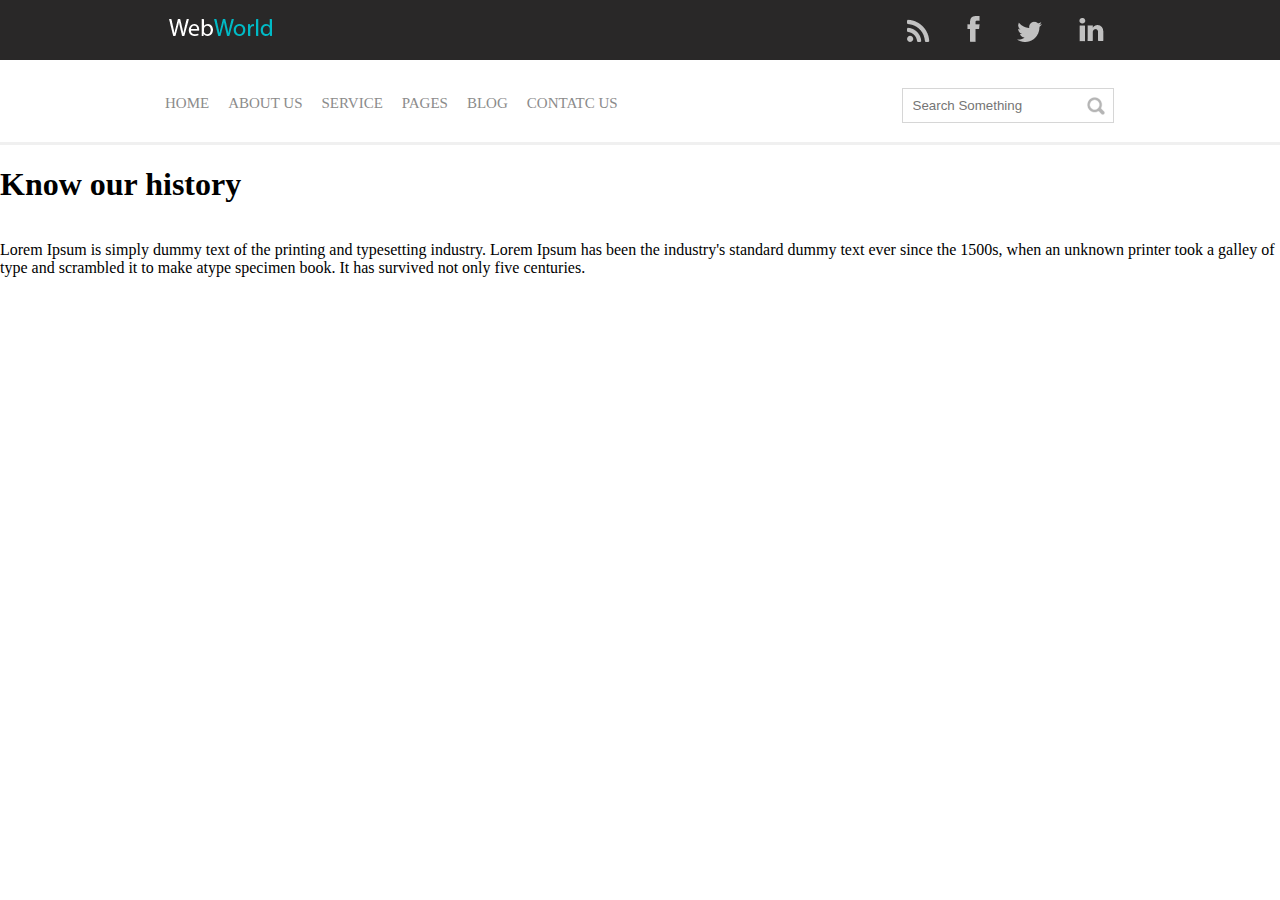
==== about-us.html @ a9f45509 "add urls" ====
<!DOCTYPE html>
<html lang="pt-br">
<head>
    <link rel="stylesheet" href="./css/about-us.css"> <!-- Link Css-->
    <meta charset="UTF-8">
    <meta http-equiv="X-UA-Compatible" content="IE=edge">
    <meta name="viewport" content="width=device-width, initial-scale=1.0">
    <title>Web Word</title>
</head>
<body>
    <header class="menu-principal">
        <main>
            <div class="header-1">
                <div class="logo">
                    <img alt="Web World" title="Web world" src="./img/logo.png" />
                </div>
                <div class="redes-sociais">
                    <ul> <!-- Lista não ordenada -->
                        <li>
                            <a href="">
                                <img alt="Blog rss" title="Rss" src="./img/rss.png">
                            </a>
                        </li>
                        <li>
                            <a href="">
                                <img alt="Facebook" title="Facebook" src="./img/facebook.png">
                            </a>
                        </li>
                        <li>
                            <a href="">
                                <img alt="Twitter" title="Twitter" src="./img/twiter.png">
                            </a>
                            </li>
                        <li>
                            <a href="">
                                <img alt="Linkedin" title="Linkedin" src="./img/linkedin.png">
                            </a>
                        </li>

                    </ul>

                </div> <!-- End .redes-sociais -->

            </div> <!-- End .header-1 -->
        </main> 
    </header>
    <main class="coluna-100 menu-urls">
        <div class="header-2">
            <div class="menu"> 
                <ul> <!-- Lista não ordenada-->
                    <li>
                        <a href="./index.html">HOME</a> 
                    </li>
                    <li>
                        <a href="./about-us.html">ABOUT US</a>
                    </li>
                    <li>
                        <a href="./service.html">SERVICE</a>
                    </li>
                    <li>
                        <a href="./pages.html">PAGES</a>
                    </li>
                    <li>
                        <a href="./blog.html">BLOG</a>
                    </li>
                    <li>
                        <a href="./contact-us.html">CONTATC US</a>
                    </li>
                </ul>
            </div> <!-- End .menu-->
            <div class="busca">
                <input placeholder="Search Something" type="text">
            </div>
        </div> <!-- End .header-2 -->
    </main> <!-- End .menu-urls -->
    <div class="coluna-100 texto">
        <div clas="quem-somos">
            <h1><strong>Know our history</strong></h1>
        </div>
    </div>  
    <div class="coluna-100 texto">
        <div class="story">
            <p>Lorem Ipsum is simply dummy text of the printing and typesetting industry. Lorem Ipsum has
             been the industry's standard dummy text ever since the 1500s, when an unknown printer took a 
             galley of type and scrambled it to make atype specimen book. 
             It has survived not only five centuries.</p>
        </div>
    </div>
      
</body>
</html>
---- css/about-us.css ----
body {
width: 100%;
height: 100%;
margin: 0 auto;
}
ul {
padding: 0px!important;
}
.menu-principal {
background-color: #292828;
height: 60px;
}
main,.content {
margin: 0 auto;
width: 980px;
position: relative;
}
.logo {
float: left;
padding: 19px;
width: 70%;
}
.redes-sociais ul li {
margin-left: 33px;
display: inline-block;
}
.redes-sociais {
width: 30;
float: left;
}
.header-2 {
background-color: #ffffff;
width: 980px;
margin: 0 auto;
padding: 16px;
}
.menu-urls {
border-bottom: 3px solid #f0f0f0;
height: 80px;
}
.menu ul li {
display: inline-block;
margin-left: 15px;
color: #8b8b8b;
height: 47px;
}
.menu ul li:hover {
border-bottom: 4px solid #00bac6;
}
.menu ul li a {
color: #8b8b8b;
text-decoration: none;
font-size: 15px;
text-transform: uppercase;
cursor: pointer;
}
.menu ul li a:hover {
color: #00bac6;
}
.menu {
width: 70%;
float: left;
}
.busca {
text-align: center;
width: 25%;
float: right;
}
.busca input {
background-position: 96%;
background-repeat: no-repeat;
background-image: url("../img/busca.png");
margin-top: 10px;
height: 13px;
width: 190px;
padding: 10px;
border: 1px solid #d6d6d6;
}
.coluna-100 {
width: 100%;
float: left;
position: relative;
}
.texo {
margin-left: 20px;
}
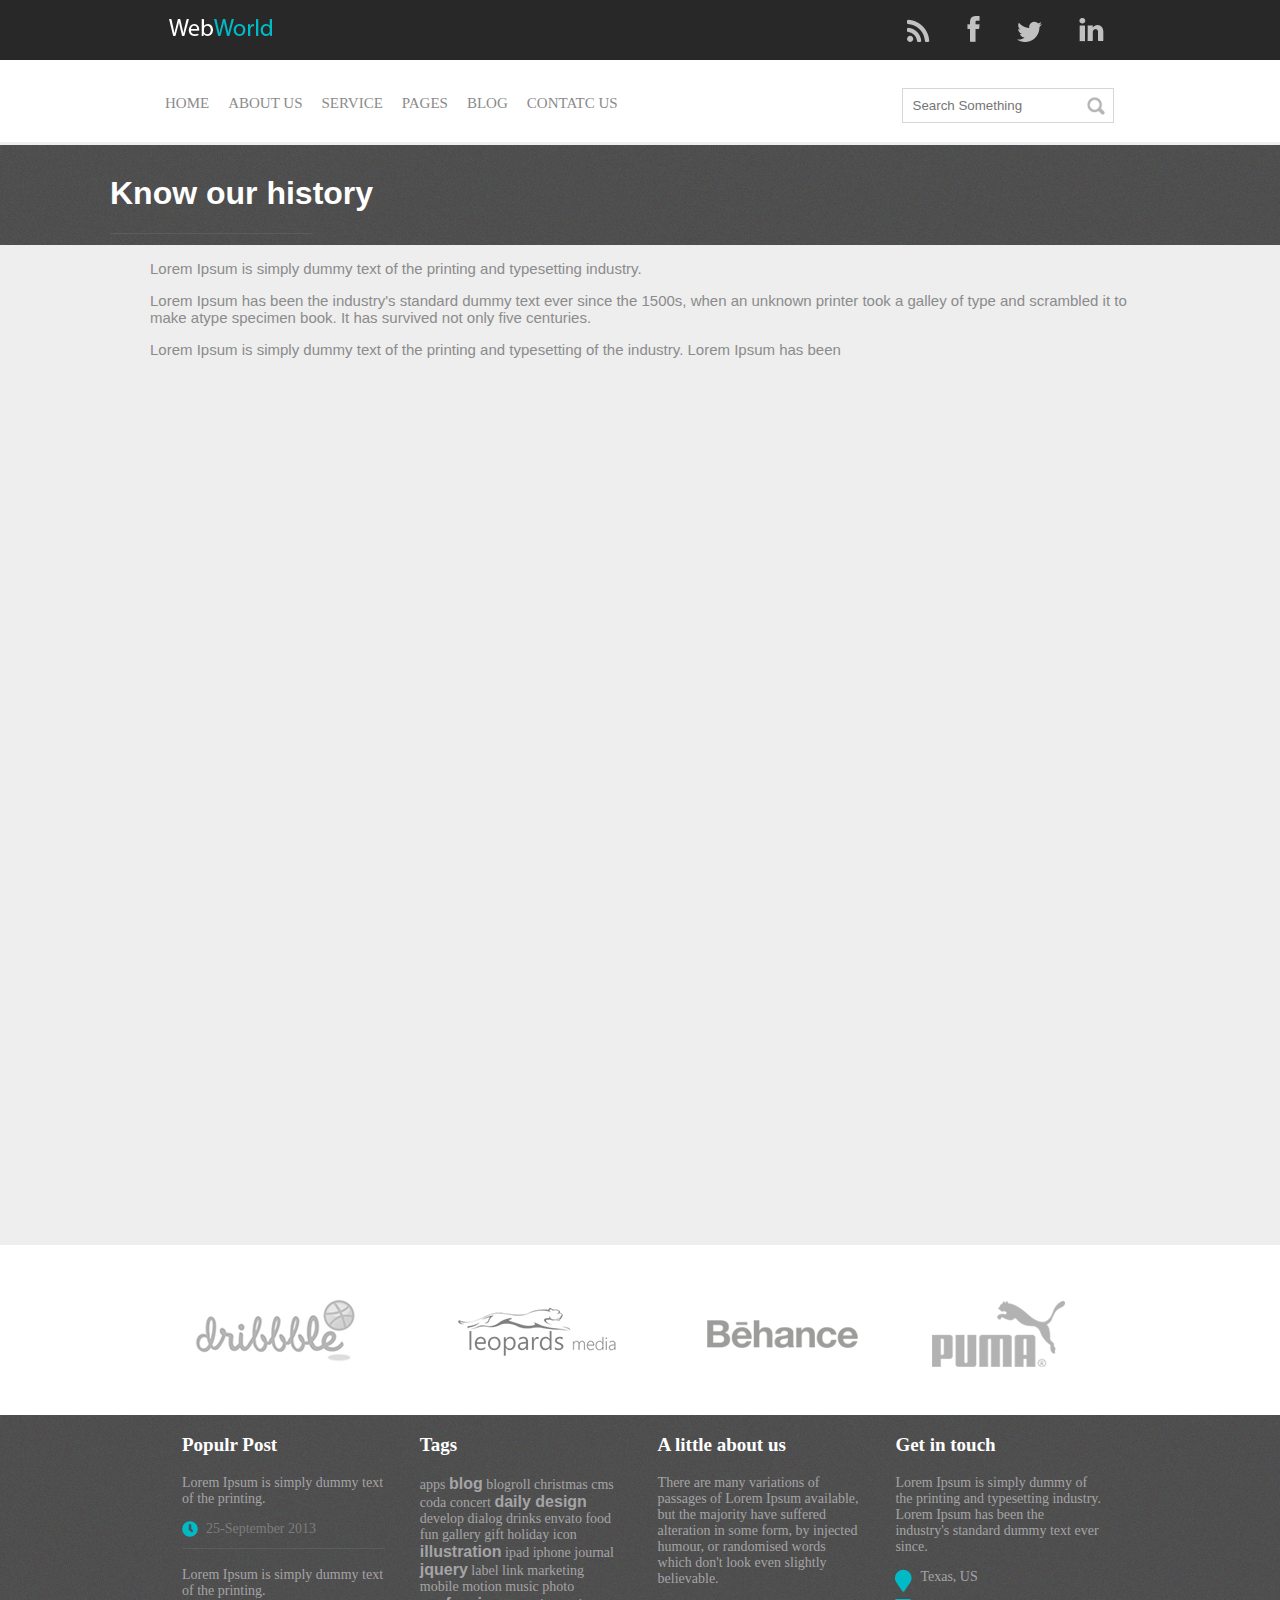
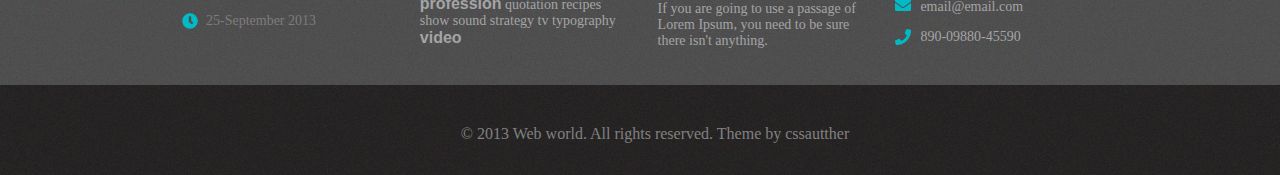
==== commit ba22a6f7: "Url about-us" ====
--- a/about-us.html
+++ b/about-us.html
@@ -74,18 +74,78 @@
         </div> <!-- End .header-2 -->
     </main> <!-- End .menu-urls -->
     <div class="coluna-100 texto">
-        <div clas="quem-somos">
-            <h1><strong>Know our history</strong></h1>
+        <div class="content quem-somos">
+            <h1><b>Know our history</b></h1>
         </div>
     </div>  
-    <div class="coluna-100 texto">
-        <div class="story">
-            <p>Lorem Ipsum is simply dummy text of the printing and typesetting industry. Lorem Ipsum has
+    <div class="coluna-100 texto-2"><!--Historia da empresa, toda class "texto-2 estilizada, com height de 1000px, podendo add mais texto"-->
+        <div class="content story"> <!--Story contendo um pseudo after, com background-image-->
+            <p>Lorem Ipsum is simply dummy text of the printing and typesetting industry.</p> 
+            <p>Lorem Ipsum has
              been the industry's standard dummy text ever since the 1500s, when an unknown printer took a 
              galley of type and scrambled it to make atype specimen book. 
              It has survived not only five centuries.</p>
+             <p>Lorem Ipsum is simply dummy text of the printing and typesetting of the industry. Lorem 
+                Ipsum has been</p>
+        </div>
+    </div>  <div class="coluna-100 custom-logos">
+        <div class="content">
+            <div class="col-4">
+                <img src="./img/drible.png"/>
+            </div>
+            <div class="col-4">
+                <img src="./img/leopards.png"/>                    
+            </div>
+            <div class="col-4">
+                <img src="./img/Behance.png"/>                    
+            </div>
+            <div class="col-4">
+                <img src="./img/Puma.png"/>                    
+            </div>
         </div>
     </div>
+    <footer>
+        <div class="coluna-100 footer">
+            <div class="content">
+                <div class="pop-text">
+                    <h3><b>Populr Post</b></h3>
+                    <p>Lorem Ipsum is simply dummy 
+                        text of the printing.</p>       
+                    <p class="relogio">25-September 2013</p>
+                    <p>Lorem Ipsum is simply dummy 
+                        text of the printing.</p>
+                    <p class="date">25-September 2013</p>
+                </div>
+                <div class="pop-text">
+                    <h3><b>Tags</b></h3>
+                    <p>apps <strong>blog</strong> blogroll christmas cms coda concert <strong>daily design</strong> develop dialog drinks 
+                    envato food fun gallery gift holiday icon <strong>illustration</strong> ipad iphone journal <strong>jquery</strong> label 
+                    link marketing mobile motion music photo  <strong>profession</strong> quotation recipes show sound strategy
+                    tv typography <strong>video</strong></p>
+                </div>
+                <div class="pop-text">
+                    <h3><b>A little about us</b></h3>
+                    <p>There are many variations of passages of Lorem Ipsum available, but the majority have suffered 
+                    alteration in some form, by injected humour, or randomised words which don't look even slightly believable.</p> 
+                    
+                    <p>If you are going to use a passage of Lorem Ipsum, you need to be sure there isn't anything.</p>
+                </div>
+                <div class="pop-text">
+                    <h3><b>Get in touch</b></h3>
+                    <p>Lorem Ipsum is simply dummy
+                    of the printing and typesetting industry. Lorem Ipsum has been the industry's standard dummy text ever since.</p>
+                    
+                    <p class="loc" style="margin-top: 2px;">Texas, US</p>
+                    <p class="email">email@email.com</p>
+                    <p class="fone">890-09880-45590</p>
+                </div>
+            </div>
+        </div>        
+    </footer>
+        <div class="coluna-100 footer-2">
+        <div class="cofunder">
+            <p>© 2013 Web world. All rights reserved. Theme by cssautther</p>
+        </div>              
       
 </body>
 </html>--- a/css/about-us.css
+++ b/css/about-us.css
@@ -81,6 +81,151 @@
 float: left;
 position: relative;
 }
-.texo {
-margin-left: 20px;
-}
+.texto {
+height: 100px;
+background-image: url(../img/Imagem\ de\ fundo\ text\ pop.png);
+}
+.quem-somos {
+right:40px;
+margin-top: 30px;
+font-family: sans-serif;
+color: #ffffff;
+}
+.quem-somos::after {
+height:1px;
+width: 203px;
+content: '';
+display: inline-block;
+background-image: url(../img/linha.png);
+margin-bottom: 30px;
+}
+.texto-2 {
+background-color: #eeeeee;
+height: 1000px;
+color: #8b8b8b;
+font-family: sans-serif;
+font-size: 15px;
+text-align: left;
+}
+.story::after {
+height: 260px;
+width: 260px;
+content: '';
+display: inline-block;
+background-image: url();
+}
+.col-4 {
+display: inline-block;
+margin: 35px;
+cursor: pointer;
+vertical-align: middle;
+}
+.col-4 img {
+margin-top: 18px;
+}
+.col-4 img:hover {
+margin-top: 10px!important;
+position: relative!important;
+}
+.custom-logos {
+height: 170px;
+}
+.pop-text {
+float: left;
+width: 21%;
+text-align: center;
+padding-left: 2em;
+}
+.pop-text strong {
+font-size: 16px;
+font-family: sans-serif;
+}
+.footer h3 {
+text-align: left;
+font-size: 19px;
+color: #ffffff;
+}
+.footer p {
+color: #a5a4a6;
+font-size: 14px;
+text-align: left;
+}
+.footer {
+background-image: url(../img/Imagem\ de\ fundo\ text\ pop.png);
+height: 270px;
+}
+.relogio::before {
+width: 16px;
+height: 16px;
+background-image: url(../img/relogio.png);
+content: '';
+background-repeat: no-repeat;
+float: left;
+padding-left: 8px;
+cursor: pointer;
+}
+.relogio::after {
+width: 203px;
+height: 1px;
+content: '';
+background-image: url(../img/linha.png);
+display: inline-block;
+background-repeat: no-repeat;
+margin-top: 10px;
+}
+.date::before {
+width: 16px;
+height: 16px;
+background-image: url(../img/relogio.png);
+content: '';
+background-repeat: no-repeat;
+float: left;
+padding-left: 8px;
+cursor: pointer;
+}
+.date {
+color: #7e7c7d!important;
+}
+.relogio {
+color: #7e7c7d!important;
+}
+.loc::before {
+content: '';
+width: 17px;
+height: 23px;
+background-repeat: no-repeat;
+float: left;
+background-image: url(../img/loc.png);
+padding-left: 8px;
+cursor: pointer;
+}
+.email::before {
+content: '';
+width: 17px;
+height: 23px;
+background-repeat: no-repeat;
+float: left;
+background-image: url(../img/email.png);
+padding-left: 8px;
+cursor: pointer;
+}
+.fone::before {
+content: '';
+width: 17px;
+height: 23px;
+background-repeat: no-repeat;
+float: left;
+background-image: url(../img/fone.png);
+padding-left: 8px;
+cursor: pointer;
+}
+.footer-2 {
+width: 100%;
+height: 90px;
+background-image: url(../img/footer-2.png);
+}
+.cofunder {
+margin-left: 36%;
+margin-top: 40px;
+color: #818181;;
+}
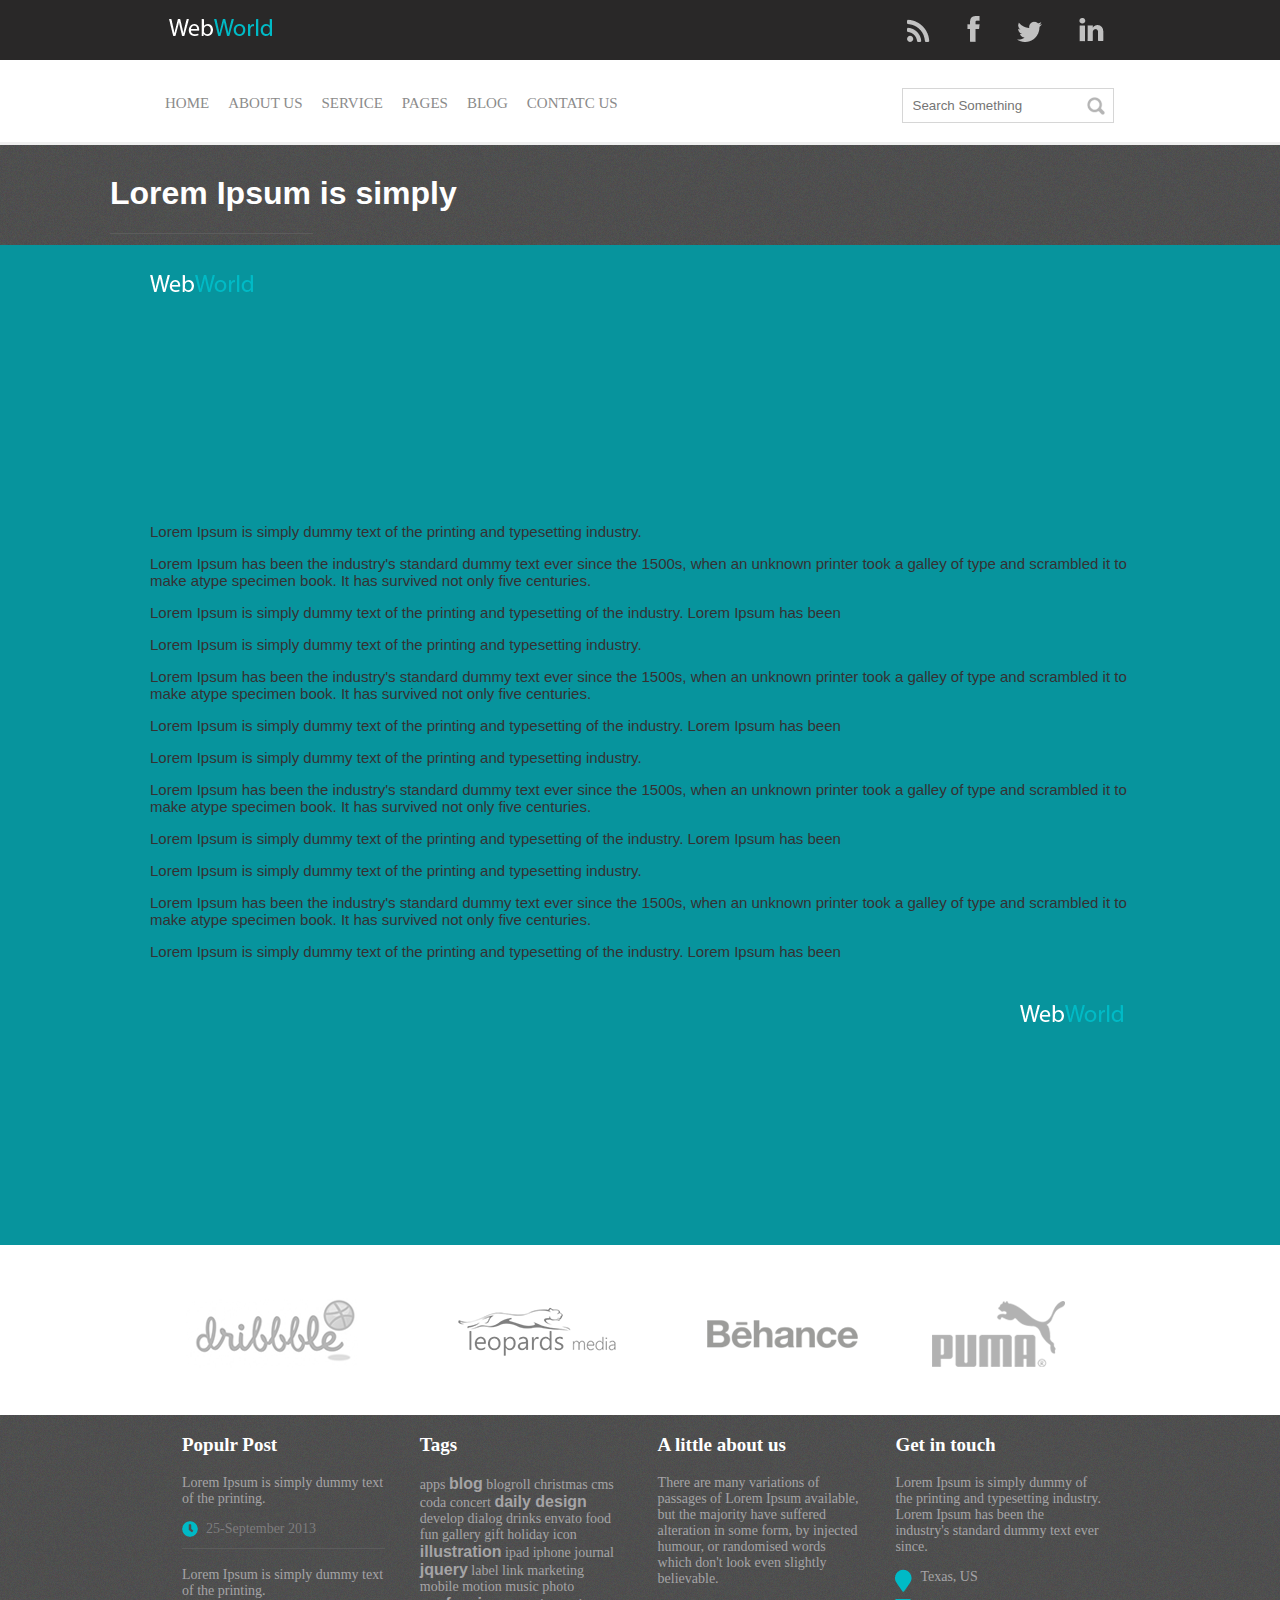
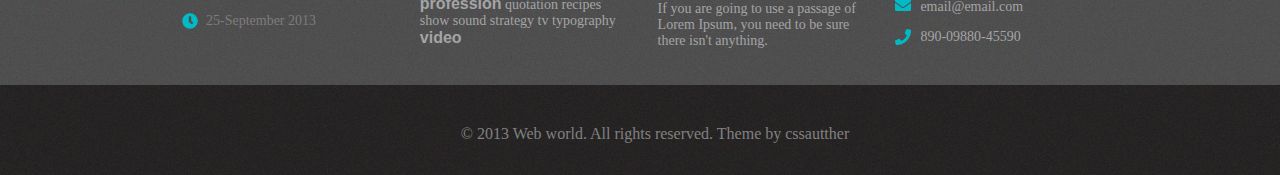
==== commit 91d2ee36: "Services" ====
--- a/about-us.html
+++ b/about-us.html
@@ -75,7 +75,7 @@
     </main> <!-- End .menu-urls -->
     <div class="coluna-100 texto">
         <div class="content quem-somos">
-            <h1><b>Know our history</b></h1>
+            <h1><b>Lorem Ipsum is simply</b></h1>
         </div>
     </div>  
     <div class="coluna-100 texto-2"><!--Historia da empresa, toda class "texto-2 estilizada, com height de 1000px, podendo add mais texto"-->
@@ -87,8 +87,29 @@
              It has survived not only five centuries.</p>
              <p>Lorem Ipsum is simply dummy text of the printing and typesetting of the industry. Lorem 
                 Ipsum has been</p>
+            <p>Lorem Ipsum is simply dummy text of the printing and typesetting industry.</p> 
+            <p>Lorem Ipsum has
+            been the industry's standard dummy text ever since the 1500s, when an unknown printer took a 
+            galley of type and scrambled it to make atype specimen book. 
+            It has survived not only five centuries.</p>
+            <p>Lorem Ipsum is simply dummy text of the printing and typesetting of the industry. Lorem 
+              Ipsum has been</p>
+            <p>Lorem Ipsum is simply dummy text of the printing and typesetting industry.</p> 
+            <p>Lorem Ipsum has
+            been the industry's standard dummy text ever since the 1500s, when an unknown printer took a 
+            galley of type and scrambled it to make atype specimen book. 
+            It has survived not only five centuries.</p>
+            <p>Lorem Ipsum is simply dummy text of the printing and typesetting of the industry. Lorem 
+               Ipsum has been</p>
+            <p>Lorem Ipsum is simply dummy text of the printing and typesetting industry.</p> 
+            <p>Lorem Ipsum has
+            been the industry's standard dummy text ever since the 1500s, when an unknown printer took a 
+            galley of type and scrambled it to make atype specimen book. 
+            It has survived not only five centuries.</p>
+            <p>Lorem Ipsum is simply dummy text of the printing and typesetting of the industry. Lorem 
+              Ipsum has been</p>
         </div>
-    </div>  <div class="coluna-100 custom-logos">
+        </div>  <div class="coluna-100 custom-logos">
         <div class="content">
             <div class="col-4">
                 <img src="./img/drible.png"/>
--- a/css/about-us.css
+++ b/css/about-us.css
@@ -100,19 +100,31 @@
 margin-bottom: 30px;
 }
 .texto-2 {
-background-color: #eeeeee;
+background-color: #07949d;
 height: 1000px;
-color: #8b8b8b;
+color: #353133;
 font-family: sans-serif;
 font-size: 15px;
 text-align: left;
 }
+.story::before {
+height: 230px;
+width: 230px;
+content: '';
+display: inline-block;
+background-image: url(../img/logo.png);
+background-repeat: no-repeat;
+margin-top: 30px;
+}
 .story::after {
-height: 260px;
-width: 260px;
-content: '';
-display: inline-block;
-background-image: url();
+height: 230px;
+width: 230px;
+content: '';
+background-image: url(../img/logo.png);
+background-repeat: no-repeat;
+margin-top: 30px;
+display: inline-block;
+margin-left: 870px;
 }
 .col-4 {
 display: inline-block;
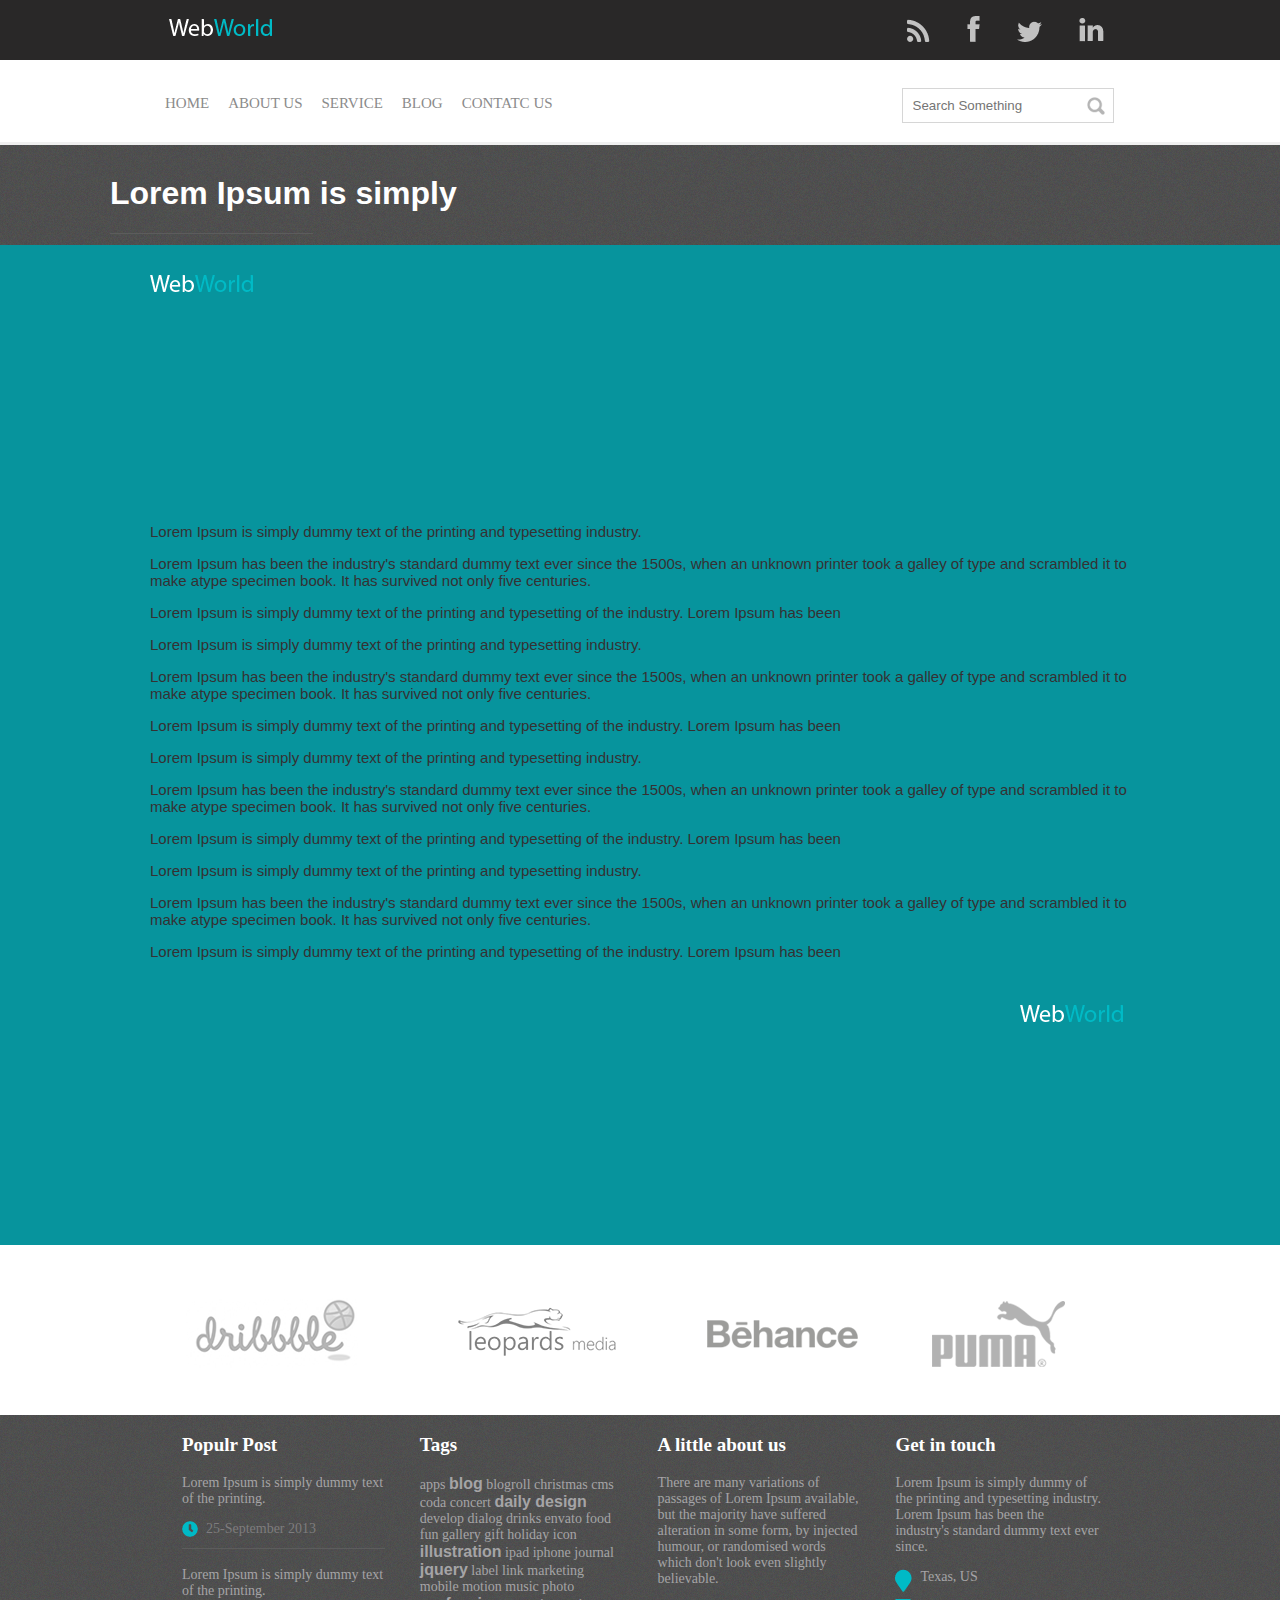
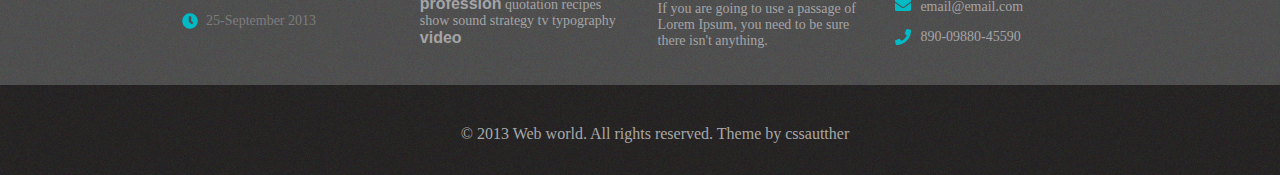
==== commit a30fe38e: "blogs" ====
--- a/about-us.html
+++ b/about-us.html
@@ -1,14 +1,14 @@
 <!DOCTYPE html>
 <html lang="pt-br">
-<head>
-    <link rel="stylesheet" href="./css/about-us.css"> <!-- Link Css-->
-    <meta charset="UTF-8">
-    <meta http-equiv="X-UA-Compatible" content="IE=edge">
-    <meta name="viewport" content="width=device-width, initial-scale=1.0">
-    <title>Web Word</title>
-</head>
-<body>
-    <header class="menu-principal">
+    <head>
+        <link rel="stylesheet" href="./css/about-us.css"> <!-- Link Css-->
+        <meta charset="UTF-8">
+        <meta http-equiv="X-UA-Compatible" content="IE=edge">
+        <meta name="viewport" content="width=device-width, initial-scale=1.0">
+        <title>Web Word</title>
+    </head>
+    <body>
+        <header class="menu-principal">
         <main>
             <div class="header-1">
                 <div class="logo">
@@ -43,73 +43,70 @@
 
             </div> <!-- End .header-1 -->
         </main> 
-    </header>
-    <main class="coluna-100 menu-urls">
-        <div class="header-2">
-            <div class="menu"> 
-                <ul> <!-- Lista não ordenada-->
-                    <li>
-                        <a href="./index.html">HOME</a> 
-                    </li>
-                    <li>
-                        <a href="./about-us.html">ABOUT US</a>
-                    </li>
-                    <li>
-                        <a href="./service.html">SERVICE</a>
-                    </li>
-                    <li>
-                        <a href="./pages.html">PAGES</a>
-                    </li>
-                    <li>
-                        <a href="./blog.html">BLOG</a>
-                    </li>
-                    <li>
-                        <a href="./contact-us.html">CONTATC US</a>
-                    </li>
-                </ul>
-            </div> <!-- End .menu-->
-            <div class="busca">
-                <input placeholder="Search Something" type="text">
+        </header>
+        <main class="coluna-100 menu-urls">
+            <div class="header-2">
+                <div class="menu"> 
+                    <ul> <!-- Lista não ordenada-->
+                        <li>
+                            <a href="./index.html">HOME</a> 
+                        </li>
+                        <li>
+                            <a href="./about-us.html">ABOUT US</a>
+                        </li>
+                        <li>
+                            <a href="./service.html">SERVICE</a>
+                        </li>                        
+                        <li>
+                            <a href="./blog.html">BLOG</a>
+                        </li>
+                        <li>
+                            <a href="./contact-us.html">CONTATC US</a>
+                        </li>
+                    </ul>
+                </div> <!-- End .menu-->
+                <div class="busca">
+                    <input placeholder="Search Something" type="text">
+                </div>
+            </div> <!-- End .header-2 -->
+        </main> <!-- End .menu-urls -->
+        <div class="coluna-100 texto">
+            <div class="content quem-somos">
+                <h1><b>Lorem Ipsum is simply</b></h1>
             </div>
-        </div> <!-- End .header-2 -->
-    </main> <!-- End .menu-urls -->
-    <div class="coluna-100 texto">
-        <div class="content quem-somos">
-            <h1><b>Lorem Ipsum is simply</b></h1>
-        </div>
-    </div>  
-    <div class="coluna-100 texto-2"><!--Historia da empresa, toda class "texto-2 estilizada, com height de 1000px, podendo add mais texto"-->
-        <div class="content story"> <!--Story contendo um pseudo after, com background-image-->
-            <p>Lorem Ipsum is simply dummy text of the printing and typesetting industry.</p> 
-            <p>Lorem Ipsum has
-             been the industry's standard dummy text ever since the 1500s, when an unknown printer took a 
-             galley of type and scrambled it to make atype specimen book. 
-             It has survived not only five centuries.</p>
-             <p>Lorem Ipsum is simply dummy text of the printing and typesetting of the industry. Lorem 
+        </div>  
+        <div class="coluna-100 texto-2"><!--Historia da empresa, toda class "texto-2 estilizada, com height de 1000px, podendo add mais texto"-->
+            <div class="content story"> <!--Story contendo um pseudo after, com background-image-->
+                <p>Lorem Ipsum is simply dummy text of the printing and typesetting industry.</p> 
+                <p>Lorem Ipsum has
+                been the industry's standard dummy text ever since the 1500s, when an unknown printer took a 
+                galley of type and scrambled it to make atype specimen book. 
+                It has survived not only five centuries.</p>
+                <p>Lorem Ipsum is simply dummy text of the printing and typesetting of the industry. Lorem 
                 Ipsum has been</p>
-            <p>Lorem Ipsum is simply dummy text of the printing and typesetting industry.</p> 
-            <p>Lorem Ipsum has
-            been the industry's standard dummy text ever since the 1500s, when an unknown printer took a 
-            galley of type and scrambled it to make atype specimen book. 
-            It has survived not only five centuries.</p>
-            <p>Lorem Ipsum is simply dummy text of the printing and typesetting of the industry. Lorem 
-              Ipsum has been</p>
-            <p>Lorem Ipsum is simply dummy text of the printing and typesetting industry.</p> 
-            <p>Lorem Ipsum has
-            been the industry's standard dummy text ever since the 1500s, when an unknown printer took a 
-            galley of type and scrambled it to make atype specimen book. 
-            It has survived not only five centuries.</p>
-            <p>Lorem Ipsum is simply dummy text of the printing and typesetting of the industry. Lorem 
-               Ipsum has been</p>
-            <p>Lorem Ipsum is simply dummy text of the printing and typesetting industry.</p> 
-            <p>Lorem Ipsum has
-            been the industry's standard dummy text ever since the 1500s, when an unknown printer took a 
-            galley of type and scrambled it to make atype specimen book. 
-            It has survived not only five centuries.</p>
-            <p>Lorem Ipsum is simply dummy text of the printing and typesetting of the industry. Lorem 
-              Ipsum has been</p>
-        </div>
-        </div>  <div class="coluna-100 custom-logos">
+                <p>Lorem Ipsum is simply dummy text of the printing and typesetting industry.</p> 
+                <p>Lorem Ipsum has
+                been the industry's standard dummy text ever since the 1500s, when an unknown printer took a 
+                galley of type and scrambled it to make atype specimen book. 
+                It has survived not only five centuries.</p>
+                <p>Lorem Ipsum is simply dummy text of the printing and typesetting of the industry. Lorem 
+                Ipsum has been</p>
+                <p>Lorem Ipsum is simply dummy text of the printing and typesetting industry.</p> 
+                <p>Lorem Ipsum has
+                been the industry's standard dummy text ever since the 1500s, when an unknown printer took a 
+                galley of type and scrambled it to make atype specimen book. 
+                It has survived not only five centuries.</p>
+                <p>Lorem Ipsum is simply dummy text of the printing and typesetting of the industry. Lorem 
+                Ipsum has been</p>
+                <p>Lorem Ipsum is simply dummy text of the printing and typesetting industry.</p> 
+                <p>Lorem Ipsum has
+                been the industry's standard dummy text ever since the 1500s, when an unknown printer took a 
+                galley of type and scrambled it to make atype specimen book. 
+                It has survived not only five centuries.</p>
+                <p>Lorem Ipsum is simply dummy text of the printing and typesetting of the industry. Lorem 
+                Ipsum has been</p>
+            </div>
+            </div>  <div class="coluna-100 custom-logos">
         <div class="content">
             <div class="col-4">
                 <img src="./img/drible.png"/>
@@ -124,49 +121,49 @@
                 <img src="./img/Puma.png"/>                    
             </div>
         </div>
-    </div>
-    <footer>
-        <div class="coluna-100 footer">
-            <div class="content">
-                <div class="pop-text">
-                    <h3><b>Populr Post</b></h3>
-                    <p>Lorem Ipsum is simply dummy 
+        </div>
+        <footer>
+            <div class="coluna-100 footer">
+                <div class="content">
+                    <div class="pop-text">
+                        <h3><b>Populr Post</b></h3>
+                        <p>Lorem Ipsum is simply dummy 
                         text of the printing.</p>       
-                    <p class="relogio">25-September 2013</p>
-                    <p>Lorem Ipsum is simply dummy 
+                        <p class="relogio">25-September 2013</p>
+                        <p>Lorem Ipsum is simply dummy 
                         text of the printing.</p>
-                    <p class="date">25-September 2013</p>
+                        <p class="date">25-September 2013</p>
+                    </div>
+                    <div class="pop-text">
+                        <h3><b>Tags</b></h3>
+                        <p>apps <strong>blog</strong> blogroll christmas cms coda concert <strong>daily design</strong> develop dialog drinks 
+                        envato food fun gallery gift holiday icon <strong>illustration</strong> ipad iphone journal <strong>jquery</strong> label 
+                        link marketing mobile motion music photo  <strong>profession</strong> quotation recipes show sound strategy
+                        tv typography <strong>video</strong></p>
+                    </div>
+                    <div class="pop-text">
+                        <h3><b>A little about us</b></h3>
+                        <p>There are many variations of passages of Lorem Ipsum available, but the majority have suffered 
+                        alteration in some form, by injected humour, or randomised words which don't look even slightly believable.</p> 
+                    
+                        <p>If you are going to use a passage of Lorem Ipsum, you need to be sure there isn't anything.</p>
+                    </div>
+                    <div class="pop-text">
+                        <h3><b>Get in touch</b></h3>
+                        <p>Lorem Ipsum is simply dummy
+                        of the printing and typesetting industry. Lorem Ipsum has been the industry's standard dummy text ever since.</p>
+                    
+                        <p class="loc" style="margin-top: 2px;">Texas, US</p>
+                        <p class="email">email@email.com</p>
+                        <p class="fone">890-09880-45590</p>
+                    </div>
                 </div>
-                <div class="pop-text">
-                    <h3><b>Tags</b></h3>
-                    <p>apps <strong>blog</strong> blogroll christmas cms coda concert <strong>daily design</strong> develop dialog drinks 
-                    envato food fun gallery gift holiday icon <strong>illustration</strong> ipad iphone journal <strong>jquery</strong> label 
-                    link marketing mobile motion music photo  <strong>profession</strong> quotation recipes show sound strategy
-                    tv typography <strong>video</strong></p>
-                </div>
-                <div class="pop-text">
-                    <h3><b>A little about us</b></h3>
-                    <p>There are many variations of passages of Lorem Ipsum available, but the majority have suffered 
-                    alteration in some form, by injected humour, or randomised words which don't look even slightly believable.</p> 
-                    
-                    <p>If you are going to use a passage of Lorem Ipsum, you need to be sure there isn't anything.</p>
-                </div>
-                <div class="pop-text">
-                    <h3><b>Get in touch</b></h3>
-                    <p>Lorem Ipsum is simply dummy
-                    of the printing and typesetting industry. Lorem Ipsum has been the industry's standard dummy text ever since.</p>
-                    
-                    <p class="loc" style="margin-top: 2px;">Texas, US</p>
-                    <p class="email">email@email.com</p>
-                    <p class="fone">890-09880-45590</p>
-                </div>
+            </div>        
+        </footer>
+        <div class="coluna-100 footer-2">
+            <div class="cofunder">
+                <p>© 2013 Web world. All rights reserved. Theme by cssautther</p>
             </div>
-        </div>        
-    </footer>
-        <div class="coluna-100 footer-2">
-        <div class="cofunder">
-            <p>© 2013 Web world. All rights reserved. Theme by cssautther</p>
-        </div>              
-      
-</body>
+        </div>          
+    </body>
 </html>--- a/css/about-us.css
+++ b/css/about-us.css
@@ -236,8 +236,8 @@
 height: 90px;
 background-image: url(../img/footer-2.png);
 }
-.cofunder {
+.cofunder p {
 margin-left: 36%;
 margin-top: 40px;
-color: #818181;;
-}
+color: #a8a8a8;
+}
